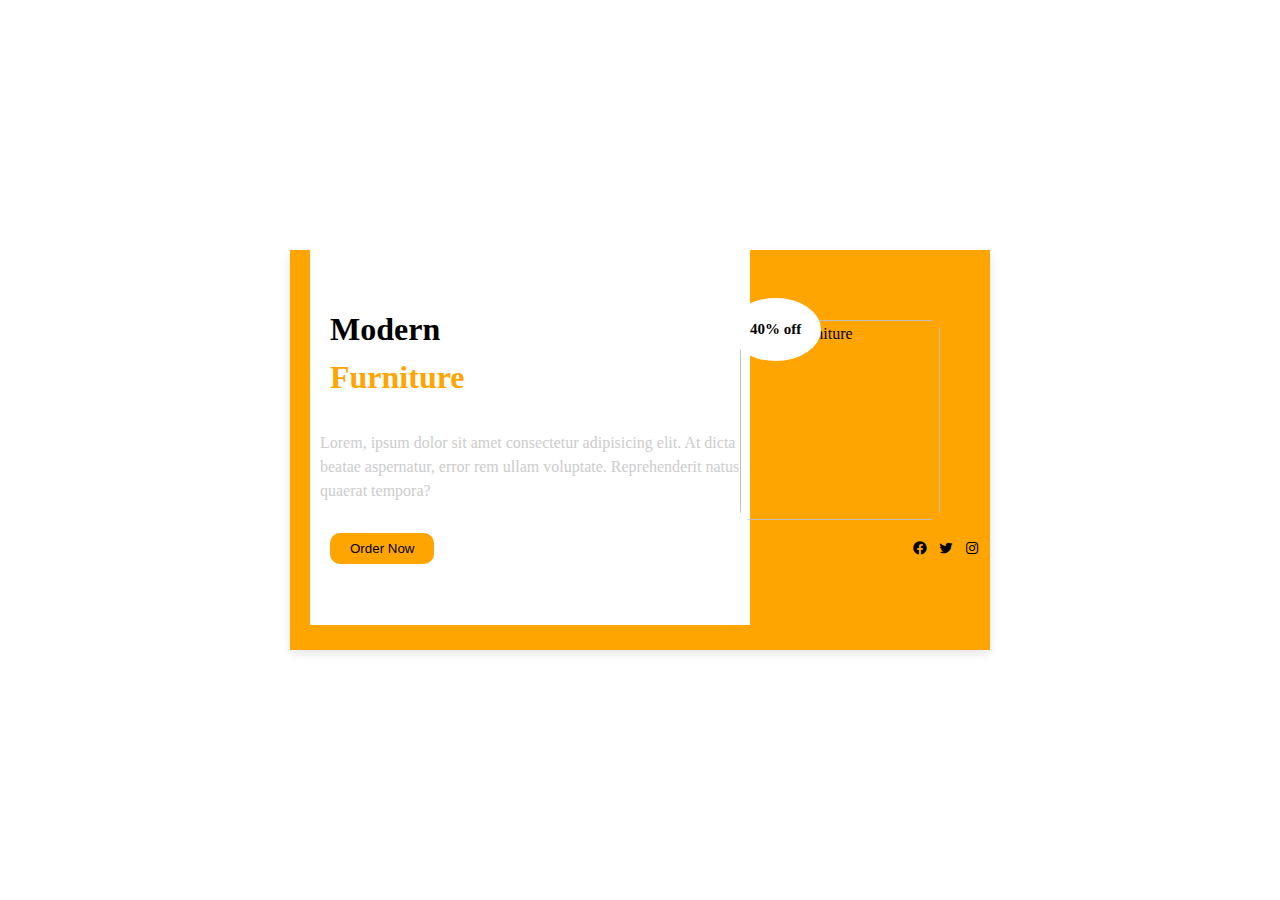
==== Frontend/challenge_D02/index.html @ 0c99d64f "Done" ====
<html lang="en">

<head>
    <meta charset="UTF-8">
    <meta name="viewport" content="width=device-width, initial-scale=1.0">
    <title>fortune UI || Day02 Challenge</title>
</head>
<!-- css link -->
<link rel="stylesheet" href="css/syle.css">
<!-- icons link -->
<link href='https://unpkg.com/boxicons@2.1.4/css/boxicons.min.css' rel='stylesheet'>

<body>
    <div class="wrapper">
        <div class="container">
            <div class="content">
                <h1>Modern <br><span>Furniture</span></h1>
                <p>Lorem, ipsum dolor sit amet consectetur adipisicing elit. At dicta beatae aspernatur, error rem ullam voluptate. Reprehenderit natus quaerat tempora?</p>
                <button class="btn" type="submit">Order Now</button>
            </div>
            <div class="right-container">
                <div class="discount">
                    <h1> 40% off</h1>
                </div>
                <img src="https://i.pinimg.com/736x/7a/ea/52/7aea5238a8abd4d5c592f09d91f5a3a2.jpg" alt="table Furniture">
                <div class="flex-end">
                    <i class='bx bxl-facebook-circle'></i>
                    <i class='bx bxl-twitter'></i>
                    <i class='bx bxl-instagram'></i>
                </div>
            </div>
        </div>
    </div>
</body>

</html>
---- Frontend/challenge_D02/css/syle.css ----
/* reset style */

* {
    margin: 0;
    padding: 0;
    box-sizing: border-box;
}

body {
    width: 100vw;
    height: 100vh;
    line-height: 1.5;
}

.wrapper {
    display: flex;
    justify-content: center;
    align-items: center;
    height: 100vh;
}

.container {
    background: #ffa502;
    width: 700px;
    height: 400px;
    padding: 10px;
    display: flex;
    flex-direction: row;
    gap: 30px;
    box-shadow: 0 4px 10px rgba(0, 0, 0, 0.1);
}

.content {
    position: relative;
    top: -15px;
    bottom: -15px;
    margin-left: 10px;
    background: white;
}

.content h1 {
    margin-top: 40px;
    padding: 20px;
    text-align: start;
}

.content span {
    color: #ffa502;
}

.content p {
    padding: 10px;
    color: #ccc;
}

.content button {
    background: #ffa502;
    margin-top: 20px;
    margin-left: 20px;
    border: none;
    border-radius: 10px;
    padding: 8px 20px;
}

.right-container {
    position: relative;
}

.discount {
    position: absolute;
    top: 10%;
    background: #fff;
    border-radius: 50%;
    left: -25%;
    z-index: 1;
}

.discount h1 {
    font-weight: 700;
    font-size: 15px;
    padding: 20px;
}

.right-container img {
    transform: translate(-20%, 30%);
    display: flex;
    justify-content: center;
    align-items: center;
    width: 200px;
    border-radius: 10px;
}

.flex-end {
    margin-top: 80px;
    display: flex;
    justify-content: flex-end;
    gap: 10px;
}
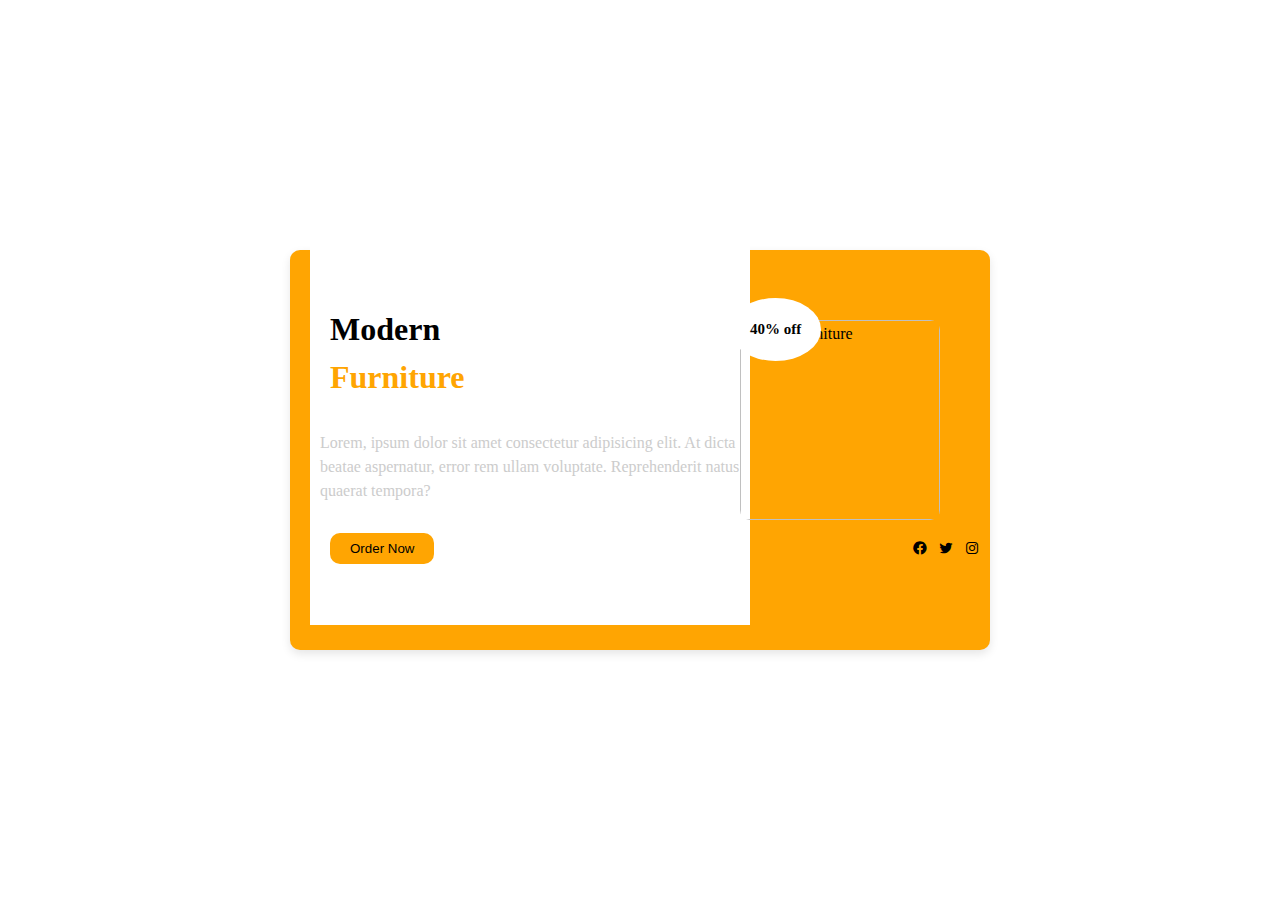
==== commit 6fdf717d: "Done" ====
--- a/Frontend/challenge_D02/index.html
+++ b/Frontend/challenge_D02/index.html
@@ -22,7 +22,7 @@
                 <div class="discount">
                     <h1> 40% off</h1>
                 </div>
-                <img src="https://i.pinimg.com/736x/7a/ea/52/7aea5238a8abd4d5c592f09d91f5a3a2.jpg" alt="table Furniture">
+                <img src="https://i.pinimg.com/736x/ae/01/89/ae01899f8f63119613206aaa5e72f3e9.jpg" alt="table Furniture">
                 <div class="flex-end">
                     <i class='bx bxl-facebook-circle'></i>
                     <i class='bx bxl-twitter'></i>
--- a/Frontend/challenge_D02/css/syle.css
+++ b/Frontend/challenge_D02/css/syle.css
@@ -27,6 +27,7 @@
     display: flex;
     flex-direction: row;
     gap: 30px;
+    border-radius: 10px;
     box-shadow: 0 4px 10px rgba(0, 0, 0, 0.1);
 }
 
